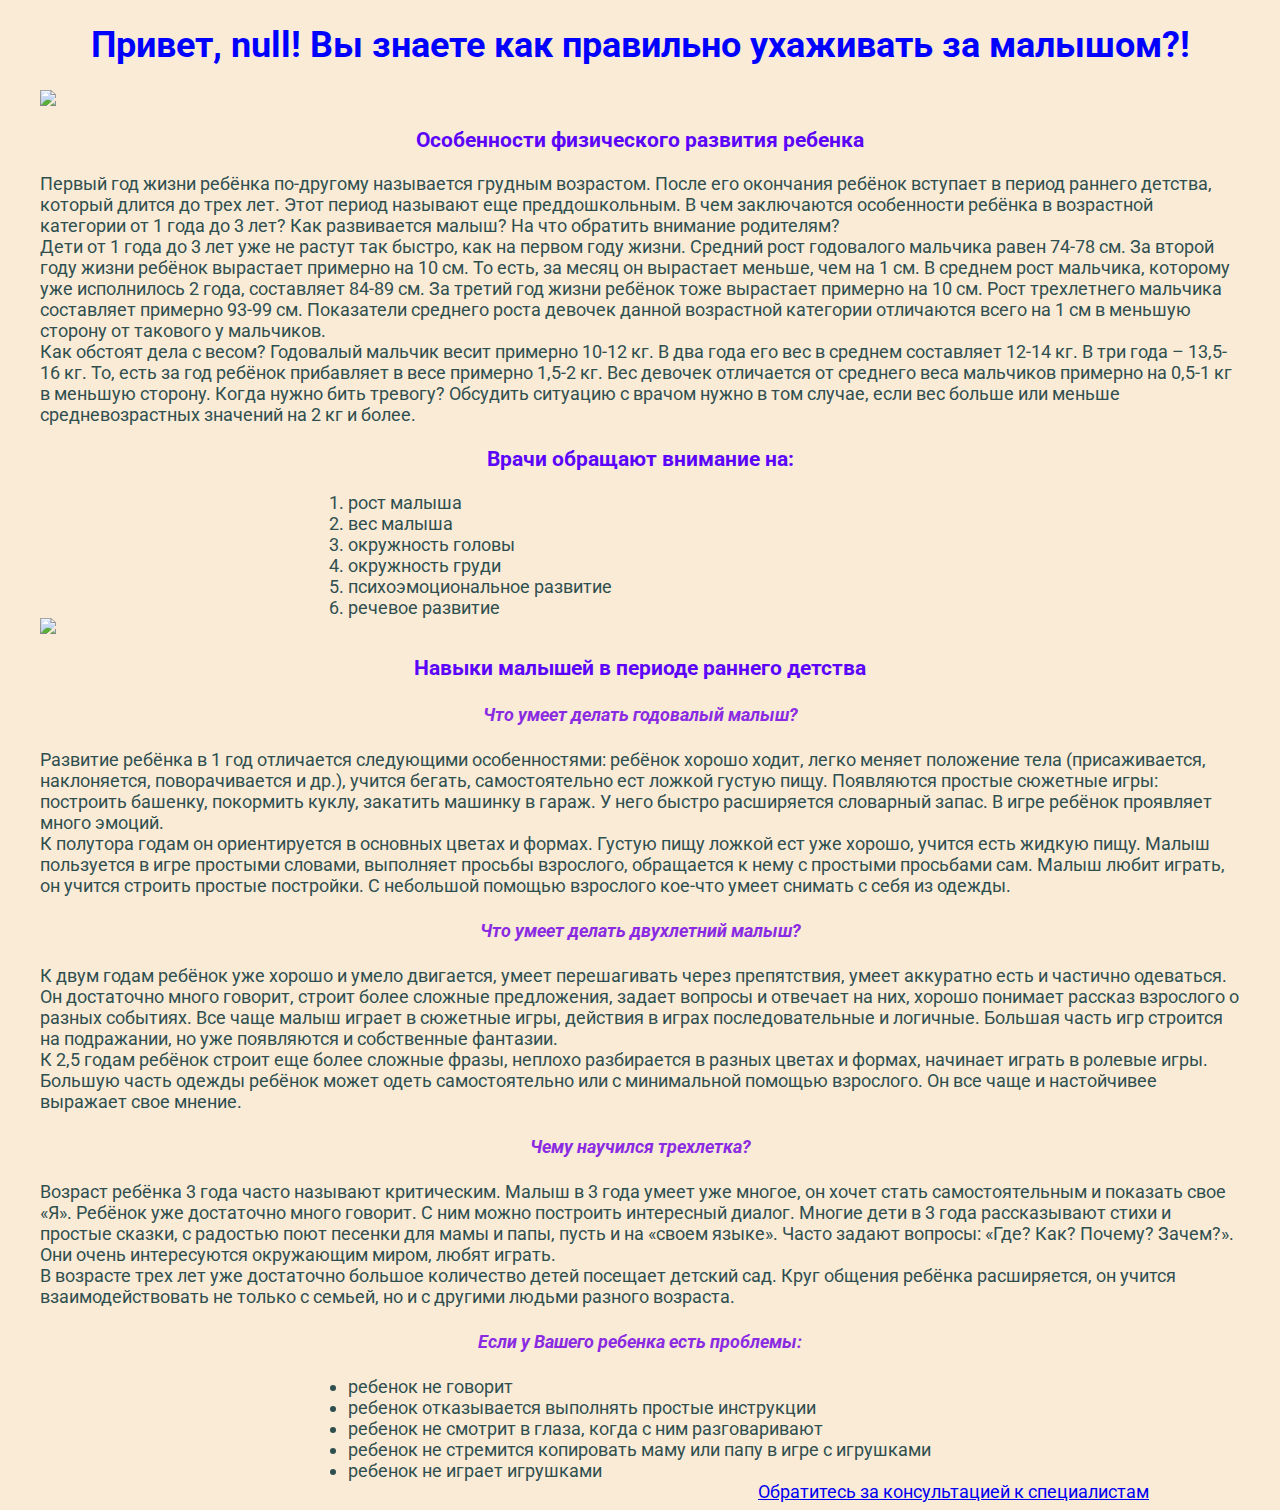
==== HW_Seminar_2/index.html @ 471a625e "Дщбавила семинары 2,3,4 И домашнее задание 2" ====
<!DOCTYPE html>
<html lang="en">
<head>
    <meta charset="UTF-8">
    <meta http-equiv="X-UA-Compatible" content="IE=edge">
    <meta name="viewport" content="width=device-width, initial-scale=1.0">
    <title>Домашнее задание 2</title>
    <link rel="preconnect" href="https://fonts.googleapis.com">
<link rel="preconnect" href="https://fonts.gstatic.com" crossorigin>
<link href="https://fonts.googleapis.com/css2?family=Roboto&display=swap" rel="stylesheet">
<link rel="stylesheet" href="style.css">
</head>
<body>
    <h1><b>Как правильно ухаживать за малышом?!</b></h1>
    <img src="http://lenav.ru/wp-content/uploads/2016/01/1-102.jpg">
    <h3>Особенности физического развития ребенка</h3>
    <p>Первый год жизни ребёнка по-другому называется грудным возрастом. 
        После его окончания ребёнок вступает в период раннего детства, 
        который длится до трех лет. Этот период называют еще преддошкольным. 
        В чем заключаются особенности ребёнка в возрастной категории от 1 года до 3 лет? 
        Как развивается малыш? На что обратить внимание родителям?</p>
    <p>Дети от 1 года до 3 лет уже не растут так быстро, как на первом году жизни. 
        Средний рост годовалого мальчика равен 74-78 см. 
        За второй году жизни ребёнок вырастает примерно на 10 см. 
        То есть, за месяц он вырастает меньше, чем на 1 см. 
        В среднем рост мальчика, которому уже исполнилось 2 года, составляет 84-89 см. 
        За третий год жизни ребёнок тоже вырастает примерно на 10 см. 
        Рост трехлетнего мальчика составляет примерно 93-99 см. 
        Показатели среднего роста девочек данной возрастной категории отличаются всего 
        на 1 см в меньшую сторону от такового у мальчиков.</p>
    <p>Как обстоят дела с весом? Годовалый мальчик весит примерно 10-12 кг. 
        В два года его вес в среднем составляет 12-14 кг. В три года – 13,5-16 кг. 
        То, есть за год ребёнок прибавляет в весе примерно 1,5-2 кг. 
        Вес девочек отличается от среднего веса мальчиков примерно на 0,5-1 кг в меньшую сторону. 
        Когда нужно бить тревогу? Обсудить ситуацию с врачом нужно в том случае, если вес 
        больше или меньше средневозрастных значений на 2 кг и более.</p>
    <h3>Врачи обращают внимание на:</h3>
        <ol>
            <li>рост малыша</li>
            <li>вес малыша</li>
            <li>окружность головы</li>
            <li>окружность груди</li>
            <li>психоэмоциональное развитие</li>
            <li>речевое развитие</li>
        </ol>
        <p></p>
    <img src="https://dzenpw.ru/wp-content/uploads/0/8/2/082c0f365c4c7254be66f14149f0cd6f.jpeg">
    <h3>Навыки малышей в периоде раннего детства</h3>  
    <h4><em>Что умеет делать годовалый малыш?</em></h4>      
    <p>Развитие ребёнка в 1 год отличается следующими особенностями: ребёнок хорошо ходит, 
        легко меняет положение тела (присаживается, наклоняется, поворачивается и др.), 
        учится бегать, самостоятельно ест ложкой густую пищу. Появляются простые сюжетные игры: 
        построить башенку, покормить куклу, закатить машинку в гараж. 
        У него быстро расширяется словарный запас. В игре ребёнок проявляет много эмоций.</p>
    <p>К полутора годам он ориентируется в основных цветах и формах. Густую пищу ложкой ест уже хорошо, 
        учится есть жидкую пищу. Малыш пользуется в игре простыми словами, выполняет просьбы взрослого, 
        обращается к нему с простыми просьбами сам. Малыш любит играть, он учится строить простые постройки. 
        С небольшой помощью взрослого кое-что умеет снимать с себя из одежды.</p>
    <h4><em>Что умеет делать двухлетний малыш?</em></h4>
    <p>К двум годам ребёнок уже хорошо и умело двигается, умеет перешагивать через препятствия, 
        умеет аккуратно есть и частично одеваться. Он достаточно много говорит, 
        строит более сложные предложения, задает вопросы и отвечает на них, 
        хорошо понимает рассказ взрослого о разных событиях. 
        Все чаще малыш играет в сюжетные игры, действия в играх последовательные и логичные. 
        Большая часть игр строится на подражании, но уже появляются и собственные фантазии.</p>
    <p>К 2,5 годам ребёнок строит еще более сложные фразы, неплохо разбирается в разных цветах и формах, 
        начинает играть в ролевые игры. Большую часть одежды ребёнок может одеть самостоятельно или 
        с минимальной помощью взрослого. Он все чаще и настойчивее выражает свое мнение.</p>
    <h4><em>Чему научился трехлетка?</em></h4>
    <p>Возраст ребёнка 3 года часто называют критическим. Малыш в 3 года умеет уже многое, 
        он хочет стать самостоятельным и показать свое «Я». Ребёнок уже достаточно много говорит. 
        С ним можно построить интересный диалог. Многие дети в 3 года рассказывают стихи и простые сказки, 
        с радостью поют песенки для мамы и папы, пусть и на «своем языке». Часто задают вопросы: 
        «Где? Как? Почему? Зачем?». Они очень интересуются окружающим миром, любят играть.</p>
    <p>В возрасте трех лет уже достаточно большое количество детей посещает детский сад. 
        Круг общения ребёнка расширяется, он учится взаимодействовать не только с семьей, 
        но и с другими людьми разного возраста.</p>
    <h4><em>Если у Вашего ребенка есть проблемы:</em></h4>
        <ul>
            <li>ребенок не говорит</li>
            <li>ребенок отказывается выполнять простые инструкции</li>
            <li>ребенок не смотрит в глаза, когда с ним разговаривают</li>
            <li>ребенок не стремится копировать маму или папу в игре с игрушками</li>
            <li>ребенок не играет игрушками</li>
        </ul>
       <p></p>
    <a href="https://wslon.com">Обратитесь за консультацией к специалистам</a>

    <script>
        let nameU = prompt("Введите своё имя: ", "Имя");
        function greeting() {
            let answer = "Привет, " + nameU + "! Вы знаете как правильно ухаживать за малышом?!";
            document.querySelector('h1').textContent = answer;
        }
        greeting();
     </script>
</body>
</html>
---- HW_Seminar_2/style.css ----
html{
    font-size: 18px;
    font-family: 'Roboto', sans-serif;
    color: rgb(0, 0, 0);
    background-color: antiquewhite; 
} 
h1{
    color: blue;
    align-content: center;
}
h3{
    color: rgb(91, 6, 248);
}
h4{
    color: blueviolet;
}
p{
    color: darkslategray;
    width: 1200px;
}
img{
    width: 1200px;
    margin: 0 auto;
}
h1, h3, h4{
    text-align: center;
}
img, p{
    margin-top: 0;
    margin-right: auto;
    margin-bottom: 0;
    margin-left: auto;
    display: block;
}
ol,ul{
    color: darkslategray;
    margin-top: 0;
    margin-right: auto;
    margin-bottom: 0;
    margin-left: auto;
    display: block;
}
li{
    margin-left: 300px;
}
a{
    margin-left: 750px;
}
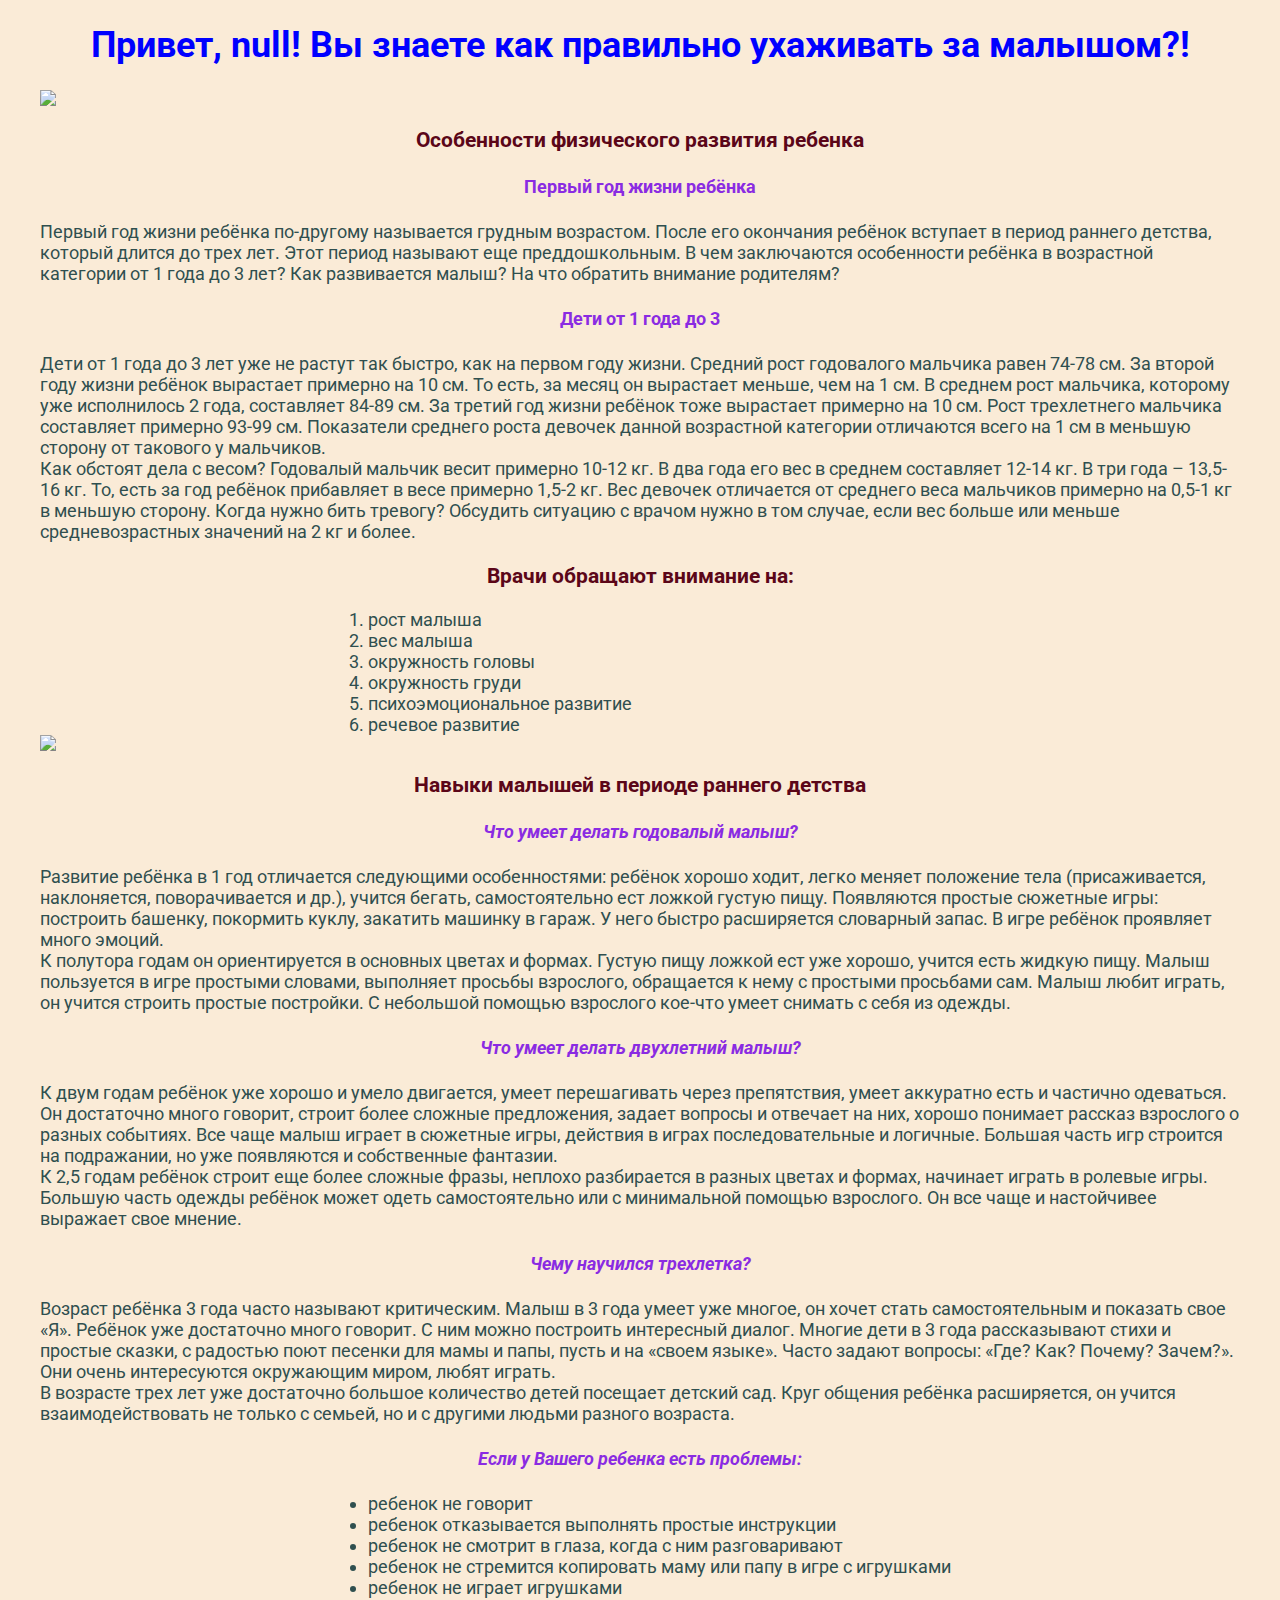
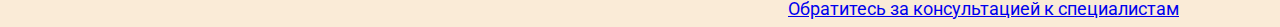
==== commit ba2ac94e: "добавила заголовки" ====
--- a/HW_Seminar_2/index.html
+++ b/HW_Seminar_2/index.html
@@ -14,11 +14,13 @@
     <h1><b>Как правильно ухаживать за малышом?!</b></h1>
     <img src="http://lenav.ru/wp-content/uploads/2016/01/1-102.jpg">
     <h3>Особенности физического развития ребенка</h3>
+    <h4>Первый год жизни ребёнка</h4>
     <p>Первый год жизни ребёнка по-другому называется грудным возрастом. 
         После его окончания ребёнок вступает в период раннего детства, 
         который длится до трех лет. Этот период называют еще преддошкольным. 
         В чем заключаются особенности ребёнка в возрастной категории от 1 года до 3 лет? 
         Как развивается малыш? На что обратить внимание родителям?</p>
+        <h4>Дети от 1 года до 3</h4>
     <p>Дети от 1 года до 3 лет уже не растут так быстро, как на первом году жизни. 
         Средний рост годовалого мальчика равен 74-78 см. 
         За второй году жизни ребёнок вырастает примерно на 10 см. 
--- a/HW_Seminar_2/style.css
+++ b/HW_Seminar_2/style.css
@@ -9,7 +9,7 @@
     align-content: center;
 }
 h3{
-    color: rgb(91, 6, 248);
+    color: rgb(91, 6, 24);
 }
 h4{
     color: blueviolet;
@@ -41,8 +41,8 @@
     display: block;
 }
 li{
-    margin-left: 300px;
+    margin-left: 320px;
 }
 a{
-    margin-left: 750px;
+    margin-left: 780px;
 }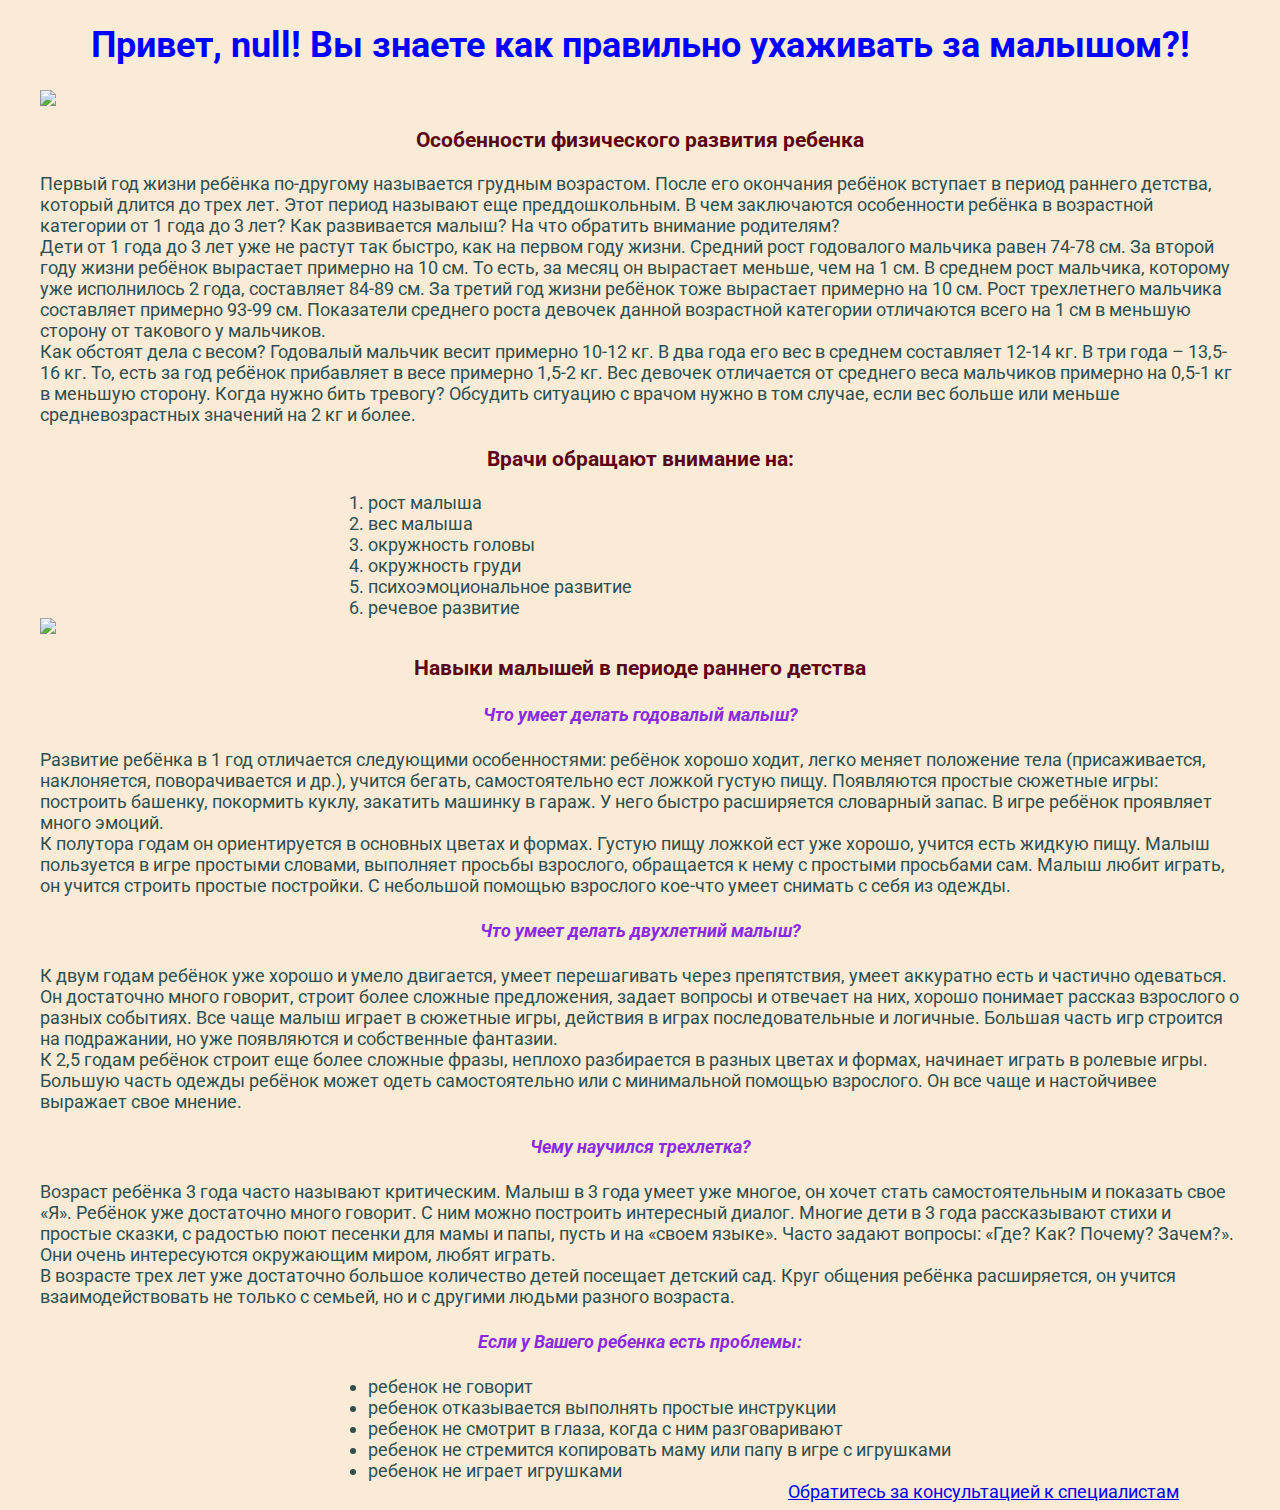
==== commit a5428669: "Как-то удалила коммит..." ====
--- a/HW_Seminar_2/index.html
+++ b/HW_Seminar_2/index.html
@@ -14,13 +14,11 @@
     <h1><b>Как правильно ухаживать за малышом?!</b></h1>
     <img src="http://lenav.ru/wp-content/uploads/2016/01/1-102.jpg">
     <h3>Особенности физического развития ребенка</h3>
-    <h4>Первый год жизни ребёнка</h4>
     <p>Первый год жизни ребёнка по-другому называется грудным возрастом. 
         После его окончания ребёнок вступает в период раннего детства, 
         который длится до трех лет. Этот период называют еще преддошкольным. 
         В чем заключаются особенности ребёнка в возрастной категории от 1 года до 3 лет? 
         Как развивается малыш? На что обратить внимание родителям?</p>
-        <h4>Дети от 1 года до 3</h4>
     <p>Дети от 1 года до 3 лет уже не растут так быстро, как на первом году жизни. 
         Средний рост годовалого мальчика равен 74-78 см. 
         За второй году жизни ребёнок вырастает примерно на 10 см. 
